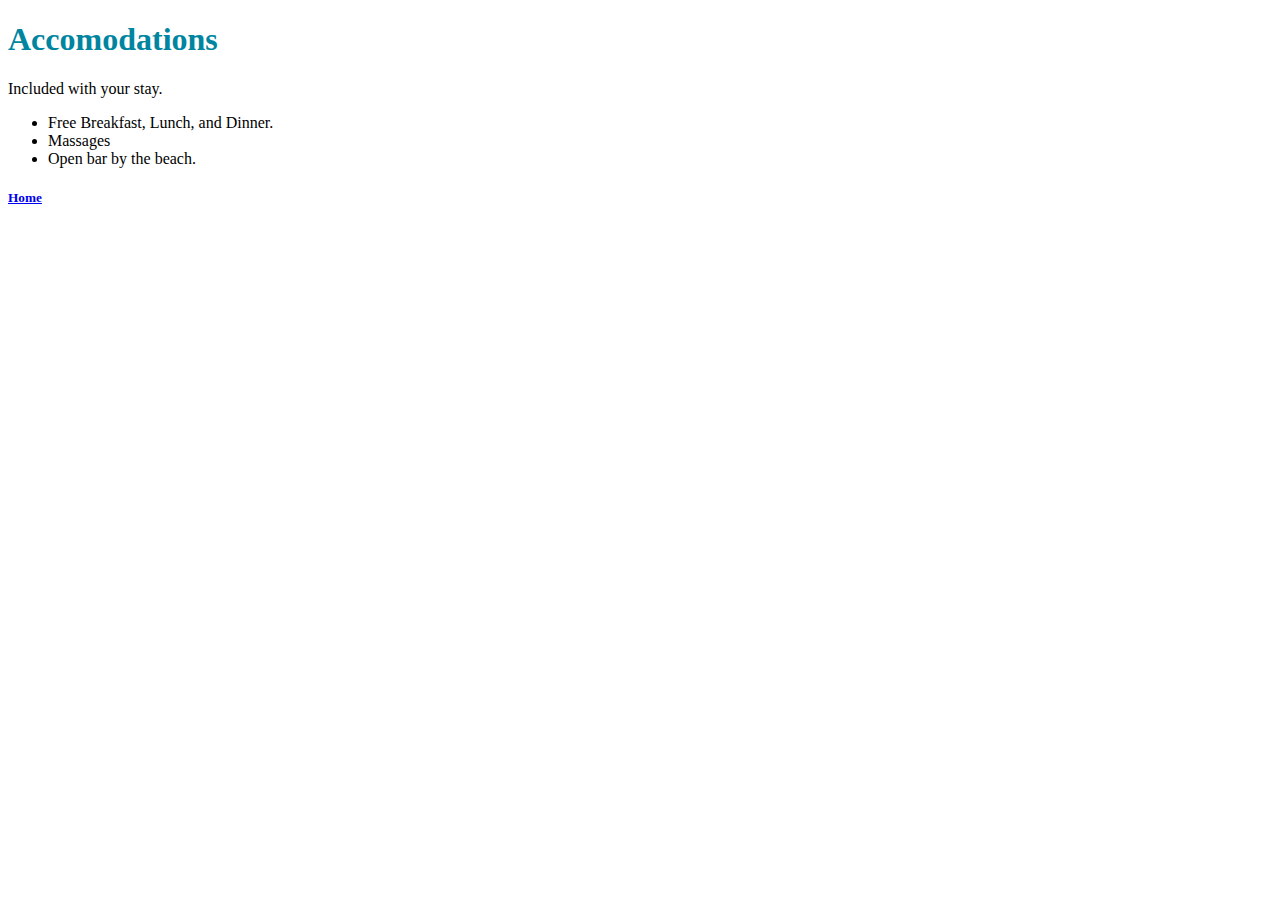
==== html/accomodations.html @ f9370666 "first commit, add css, html, img directories. Also, include index.html file" ====
<!DOCTYPE html>
<html>
  <head>
    <link href="../css/styles.css" rel="stylesheet" type="text/css">
    <title></title>
  </head>
  <body>
    <h1>Accomodations</h1>
    <p>Included with your stay.</p>
    <ul>
      <li>Free Breakfast, Lunch, and Dinner.</li>
      <li>Massages</li>
      <li>Open bar by the beach.</li>
    </ul>
    <h5 id="homepage-link"><a href="../index.html">Home</a></h5>
  </body>
</html>
---- css/styles.css ----
h1 {
  font-family: helvetica neue;
  color: #0085a1;
}
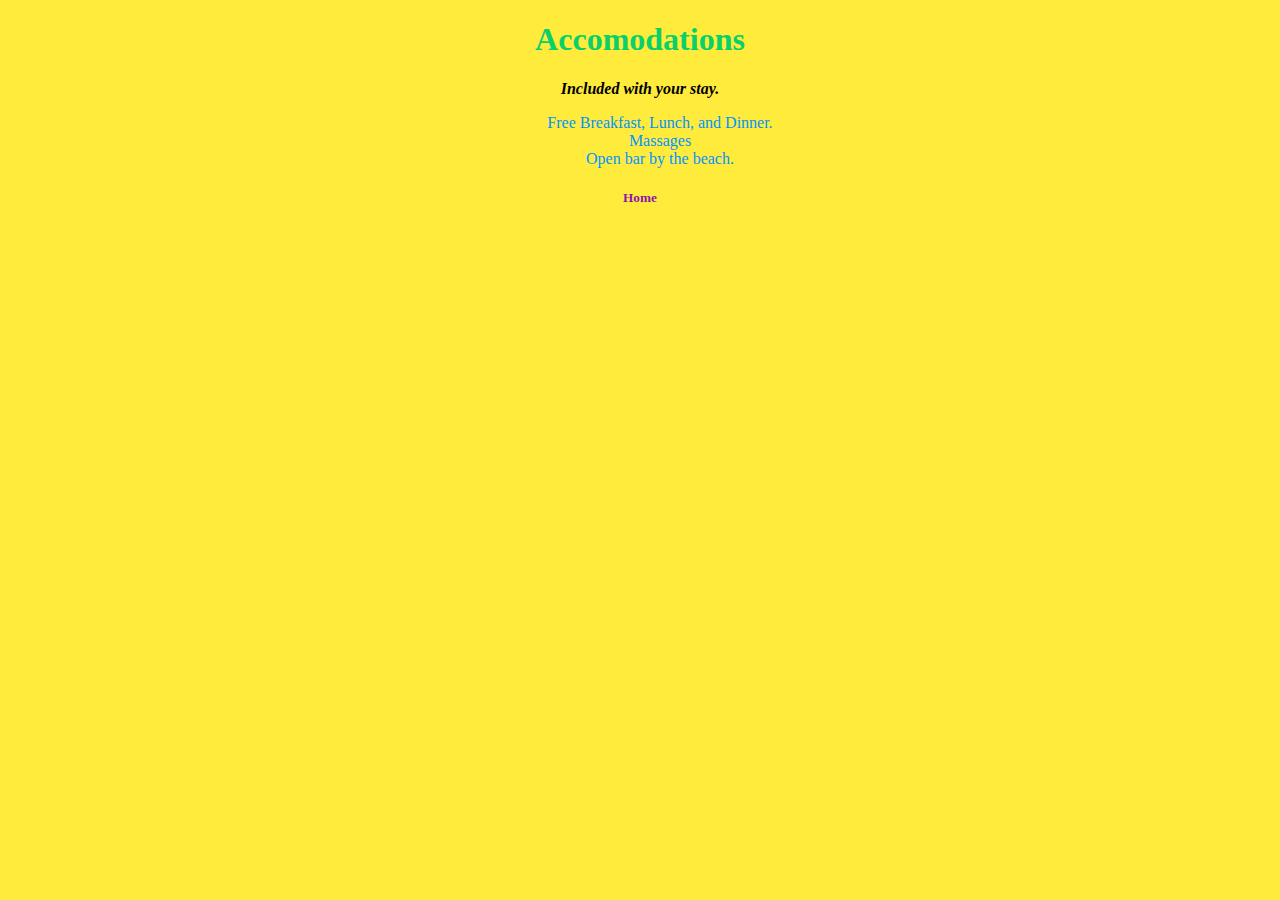
==== commit 575a7d5a: "Add class styling" ====
--- a/html/accomodations.html
+++ b/html/accomodations.html
@@ -6,7 +6,7 @@
   </head>
   <body>
     <h1>Accomodations</h1>
-    <p>Included with your stay.</p>
+    <p class="intro">Included with your stay.</p>
     <ul>
       <li>Free Breakfast, Lunch, and Dinner.</li>
       <li>Massages</li>
--- a/css/styles.css
+++ b/css/styles.css
@@ -1,4 +1,36 @@
+/** Style for Resort **/
+
+
+/** Typography **/
 h1 {
   font-family: helvetica neue;
-  color: #0085a1;
+  color: #09d06a;
 }
+
+/** Components **/
+
+body {
+  background-color: #FFEB3B;
+  text-align: center;
+  font-family: futura;
+}
+
+li {
+  color: #0095ff;
+  list-style-type: none;
+}
+
+ li a {
+   text-decoration: none;
+   color: #0095ff;
+ }
+
+ #homepage-link a {
+   color: #8d17ab;
+   text-decoration: none;
+ }
+
+ p.intro {
+   font-weight: bold;
+   font-style: italic;
+ }
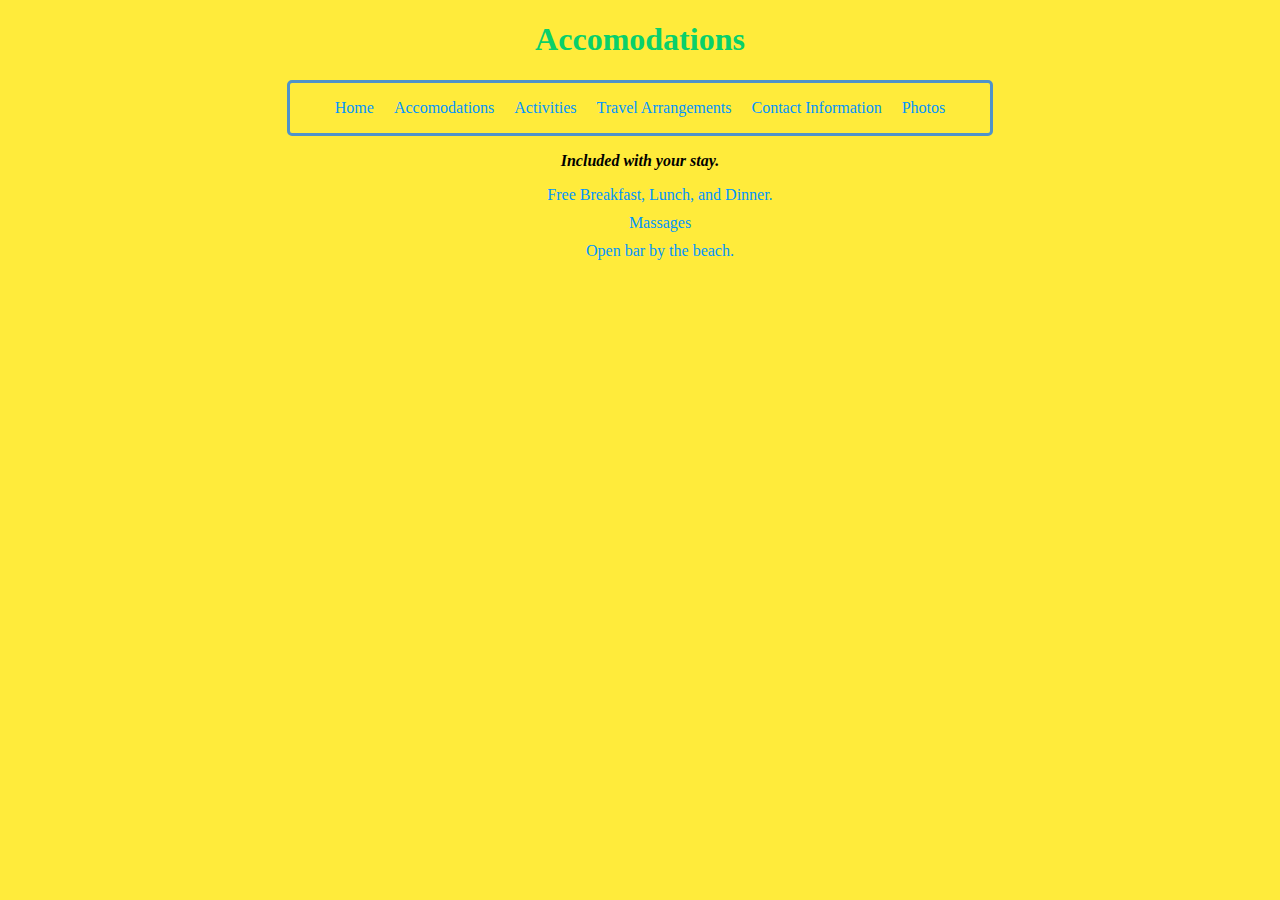
==== commit 266ea244: "add column, float, and style practice" ====
--- a/html/accomodations.html
+++ b/html/accomodations.html
@@ -6,12 +6,21 @@
   </head>
   <body>
     <h1>Accomodations</h1>
+    <div class="nav">
+      <ul>
+        <li><a href="../index.html">Home</a></li>
+        <li><a href="accomodations.html">Accomodations</a></li>
+        <li><a href="activities.html">Activities</a></li>
+        <li><a href="travel-arrangements.html">Travel Arrangements</a></li>
+        <li><a href="contact.html">Contact Information</a></li>
+        <li><a href="pictures.html">Photos</a></li>
+      </ul>
+    </div>
     <p class="intro">Included with your stay.</p>
     <ul>
       <li>Free Breakfast, Lunch, and Dinner.</li>
       <li>Massages</li>
       <li>Open bar by the beach.</li>
     </ul>
-    <h5 id="homepage-link"><a href="../index.html">Home</a></h5>
   </body>
 </html>
--- a/css/styles.css
+++ b/css/styles.css
@@ -7,7 +7,25 @@
   color: #09d06a;
 }
 
+.best {
+  font-weight: bold;
+  color: darkblue;
+  font-size: 18px;
+  font-style: italic;
+}
 /** Components **/
+
+.float-left {
+  float:left;
+}
+
+.float-right {
+  float:right;
+}
+
+img {
+  padding: 25px;
+}
 
 body {
   background-color: #FFEB3B;
@@ -15,9 +33,16 @@
   font-family: futura;
 }
 
+.nav ul {
+  padding: 0px;
+  display: inline-flex;
+}
+
 li {
   color: #0095ff;
   list-style-type: none;
+  padding: 10px;
+  margin-top: -10px;
 }
 
  li a {
@@ -34,3 +59,33 @@
    font-weight: bold;
    font-style: italic;
  }
+
+ .list {
+   border: 3px solid #4f93ca;
+   border-radius: 5px;
+   margin: 0 auto;
+   text-align: center;
+   width: 200px;
+ }
+
+ .nav {
+   border: 3px solid #4f93ca;
+   border-radius: 5px;
+   margin: 0 auto;
+   text-align: center;
+   width: 700px;
+   height:50px;
+   /*float: right;*/
+ }
+
+ .column {
+   float: left;
+   width: 300px;
+   margin: 10px;
+   margin-left: 7%;
+ }
+
+ .banner-img {
+   padding:25px;
+   width: 85%;
+ }
